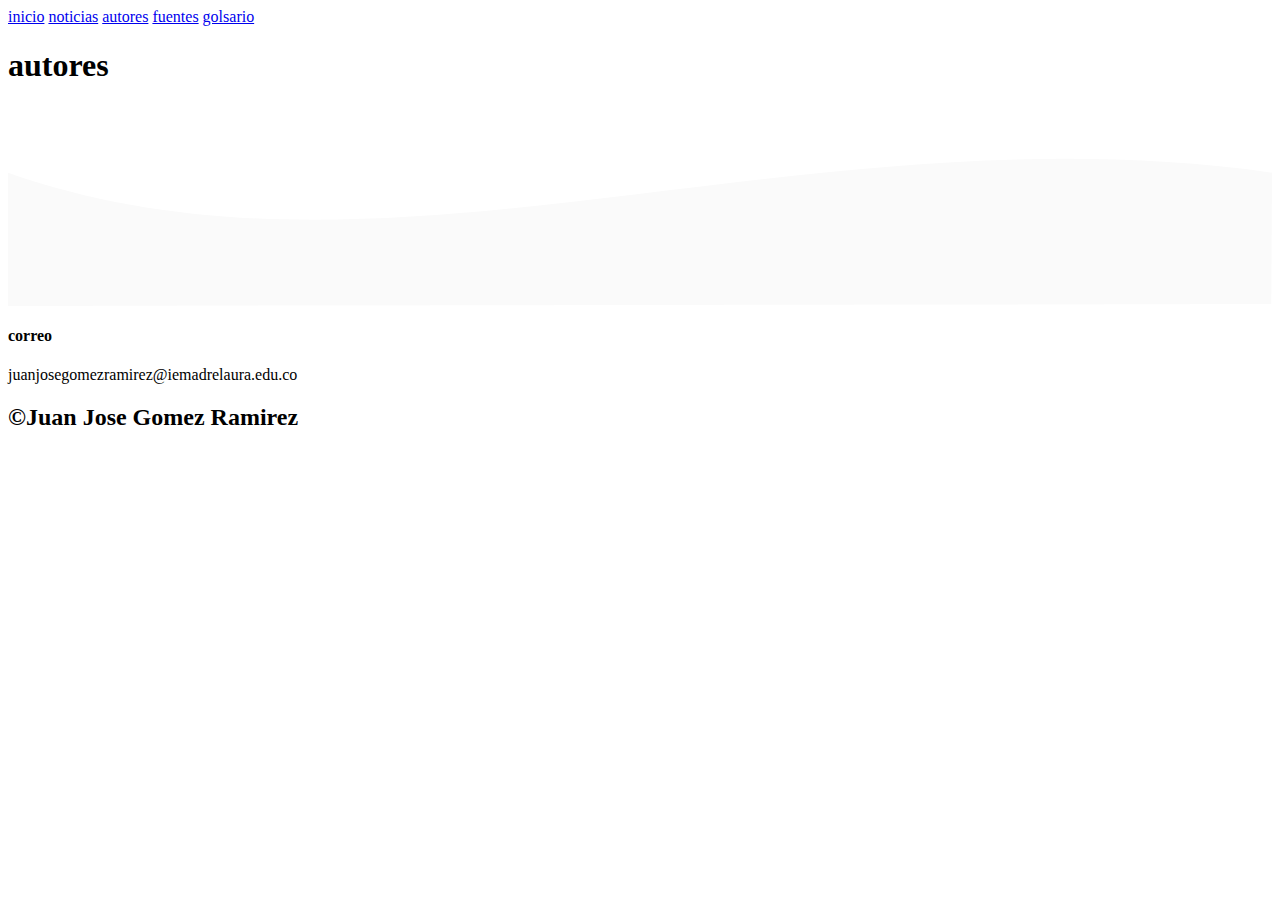
==== paginas/autores.html @ fcd0f15e "Add files via upload" ====
<!DOCTYPE html>
<html lang="es">
<head>
    <meta charset="UTF-8">
    <meta http-equiv="X-UA-Compatible" content="IE=edge">
    <meta name="viewport" content="width=device-width, initial-scale=1.0">
    <title>semanario de noticias</title>
    <link rel="shortcut icon" href="C:\Users\FAMILIA\Desktop\sociales\iconos\icono-principal.png" type="image/x icon">
    <link rel="stylesheet" href="C:\Users\FAMILIA\Desktop\sociales\css\estilosn.css">
    <link rel = "preconnect" href = "https://fonts.gstatic.com">
    <link rel="stylesheet" href="C:\Users\FAMILIA\Desktop\sociales\css\estilos-basicos.css">
    <link rel="preconnect" href="https://fonts.gstatic.com">
<link href="https://fonts.googleapis.com/css2?family=Merriweather+Sans:wght@300&family=Merriweather:ital,wght@1,300&display=swap" rel="stylesheet">
    
</head>
<body>
    <header>
        <nav>
            <a href="C:\Users\FAMILIA\Desktop\sociales\index.html"> inicio</a>

            <a href="C:\Users\FAMILIA\Desktop\sociales\paginas\noticias.html">noticias</a>

                <a href="#"> autores</a>

                <a href="fuentes.html"> fuentes</a>

            <a href="glosario.html"> golsario</a>

            <setion class="textos-header">
                <h1>autores</h1>
                
    
            </setion>
        </nav>
        <div class="wave" style="height: 200px; overflow: hidden;" ><svg viewBox="0 0 500 150" preserveAspectRatio="none" style="height: 100%; width: 100%;"><path d="M0.00,49.98 C149.99,150.00 314.05,0.50 500.00,49.98 L499.72,148.52 L0.00,150.00 Z" style="stroke: none; fill: rgb(250, 250, 250);"></path></svg></div>
    </header>
        <footer>
            <div class="conteiner-footer">
                <h4>correo</h4>
                <p>juanjosegomezramirez@iemadrelaura.edu.co</p>
            </div>

              <h2 class="titulo-final">&copy;Juan Jose Gomez Ramirez</h2>
        </footer>
        
            
 </body>
 </html>
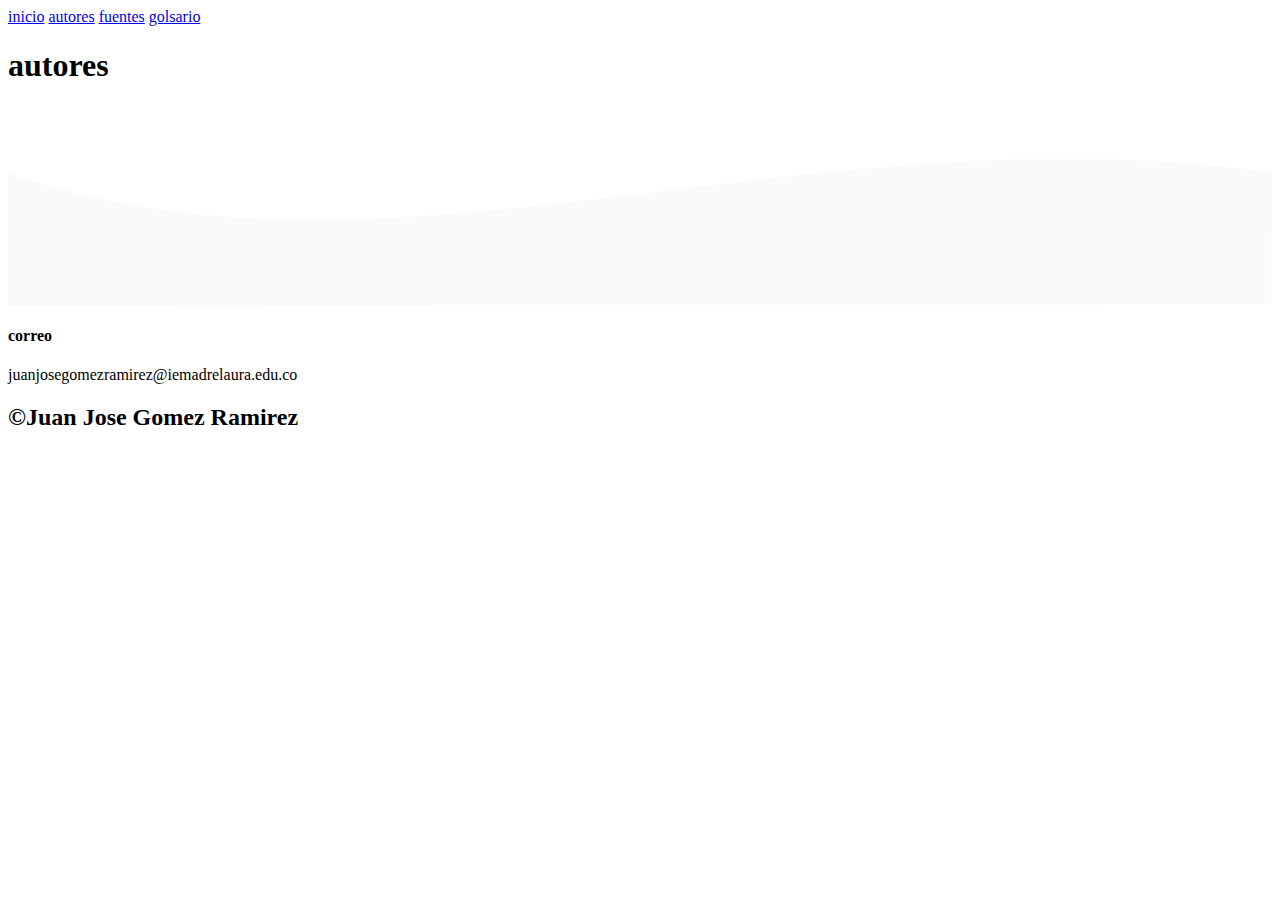
==== commit 30da6141: "Update autores.html" ====
--- a/paginas/autores.html
+++ b/paginas/autores.html
@@ -16,9 +16,9 @@
 <body>
     <header>
         <nav>
-            <a href="C:\Users\FAMILIA\Desktop\sociales\index.html"> inicio</a>
+            <a href="../index.html"> inicio</a>
 
-            <a href="C:\Users\FAMILIA\Desktop\sociales\paginas\noticias.html">noticias</a>
+            <a href="https://juanjogr07.github.io/pagina-semanario-sociales/index.html</a>
 
                 <a href="#"> autores</a>
 
@@ -45,4 +45,4 @@
         
             
  </body>
- </html>+ </html>
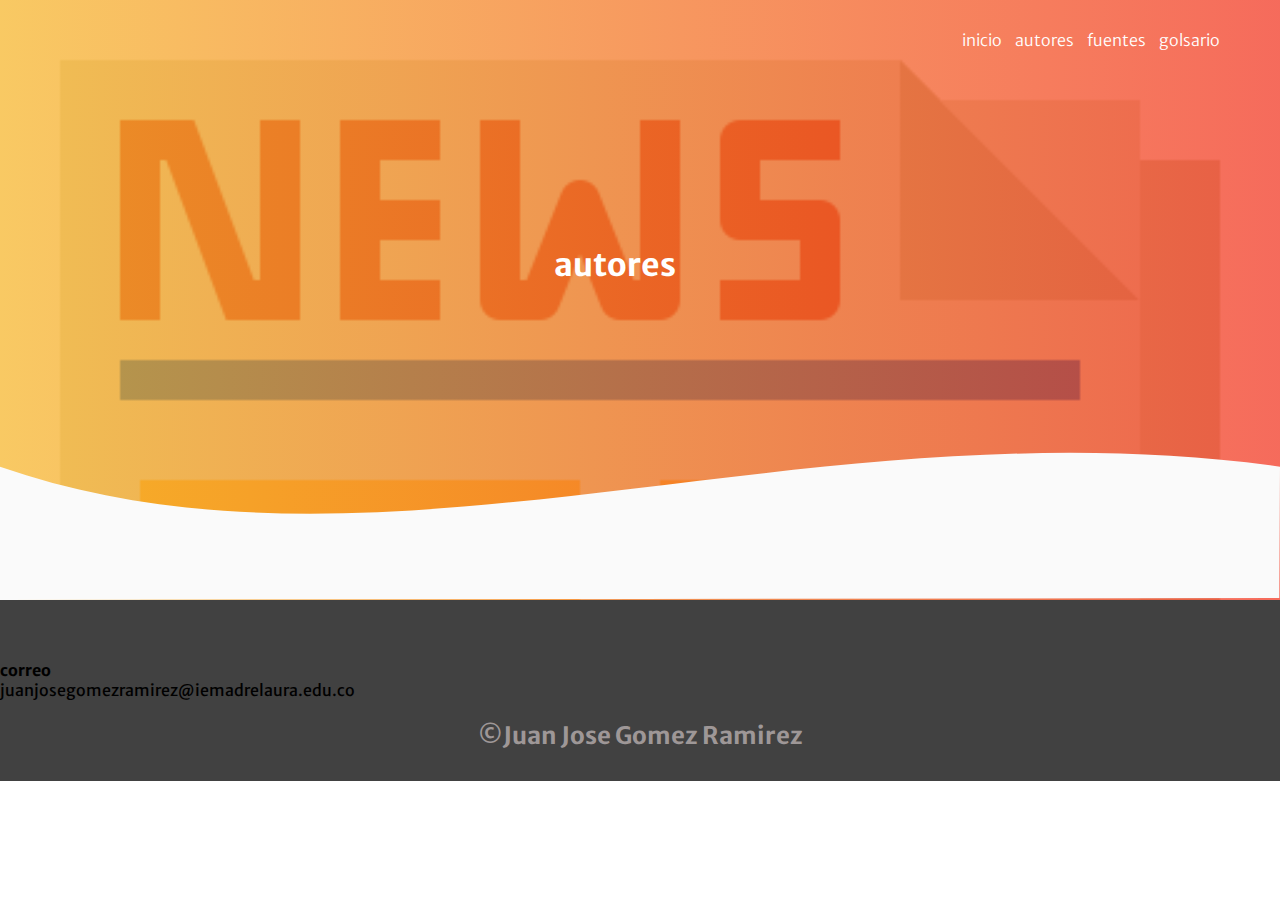
==== commit 7a4202ab: "Update autores.html" ====
--- a/paginas/autores.html
+++ b/paginas/autores.html
@@ -6,9 +6,9 @@
     <meta name="viewport" content="width=device-width, initial-scale=1.0">
     <title>semanario de noticias</title>
     <link rel="shortcut icon" href="C:\Users\FAMILIA\Desktop\sociales\iconos\icono-principal.png" type="image/x icon">
-    <link rel="stylesheet" href="C:\Users\FAMILIA\Desktop\sociales\css\estilosn.css">
+    <link rel="stylesheet" href="https://juanjogr07.github.io/pagina-semanario-sociales\css\estilosn.css">
     <link rel = "preconnect" href = "https://fonts.gstatic.com">
-    <link rel="stylesheet" href="C:\Users\FAMILIA\Desktop\sociales\css\estilos-basicos.css">
+    <link rel="stylesheet" href="https://juanjogr07.github.io/pagina-semanario-sociales\estilos-basicos.css">
     <link rel="preconnect" href="https://fonts.gstatic.com">
 <link href="https://fonts.googleapis.com/css2?family=Merriweather+Sans:wght@300&family=Merriweather:ital,wght@1,300&display=swap" rel="stylesheet">
     
